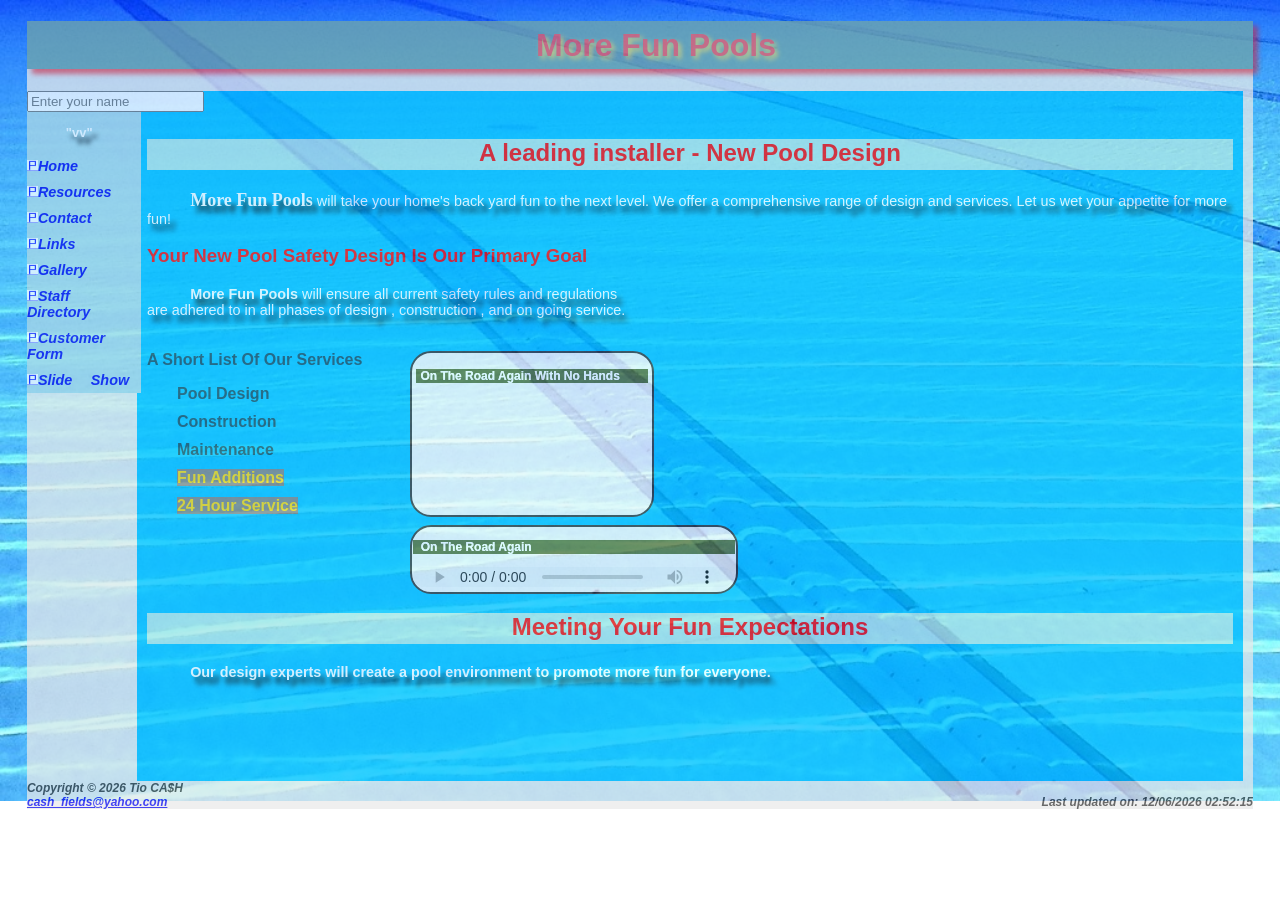
==== index.html @ 3ab6b158 "Initial GIT Load" ====
<!DOCTYPE HTML>
<html lang="en">
  <head>
    <title>More Fun Pools - Home</title>
    <meta charset="utf-8" />
    <meta name="referrer" content="" />
    <meta name="referrer" content="strict-origin-when-cross-origin" />
    <meta name="viewport" content="width=device-width, initial-scale=1" />

    
    
    
    <!-- added "style.css" to meet Criteria Requirements  -->
    <link href="style.css" rel="stylesheet" />
    <!-- prove that more than one CSS file can be attached -->
    <link href="more_fun_pools.css" rel="stylesheet" />

    <link rel="icon" href="./images/cash.ico" type="image/x-icon" />

    <style>
      h4 {
        font-size: 1em;
        /* Adjust size */
        margin-top: 0em;
        /* Reduce space above */
        margin-bottom: 0em;
        /* Reduce space below */
        font-weight: bold;
      }
    </style>
  </head>

  <body>
    <div id="wrapper">
      <header>
        <div id="content">
          <h1
            style="
              font-family: sans-serif, Calibri;
              color: red;
              text-align: center;
            "
          >
            More Fun Pools
          </h1>
        </div>
      </header>

      <nav class="vertical-nav">
        <!--
Italicize all links
Remove the default underline from all links
-->
<input type="text" placeholder="Enter your name">

   <div><p> "vv"</div></p>
   




        <a href="index.html" style="font-style: italic; text-decoration: none">
          <img src="./images/p.ico" alt="Pool" width="11" height="11" />Home</a>


        <a
          href="resources.html"
          style="font-style: italic; text-decoration: none"
          ><img
            src="./images/p.ico"
            alt="Pool"
            width="11"
            height="11"
          />Resources</a
        >

        <a href="contact.html" style="font-style: italic; text-decoration: none"
          ><img
            src="./images/p.ico"
            alt="Pool"
            width="11"
            height="11"
          />Contact</a
        >

        <a href="links.html" style="font-style: italic; text-decoration: none"
          ><img
            src="./images/p.ico"
            alt="Pool"
            width="11"
            height="11"
          />Links</a
        >

        <a href="gallery.html" style="font-style: italic; text-decoration: none"
          ><img
            src="./images/p.ico"
            alt="Pool"
            width="11"
            height="11"
          />Gallery</a
        >

        <a
          href="staffdirectory.html"
          style="font-style: italic; text-decoration: none"
          ><img src="./images/p.ico" alt="Pool" width="11" height="11" />Staff
          Directory</a
        >

        <a
          href="customerform.html"
          style="font-style: italic; text-decoration: none"
          ><img
            src="./images/p.ico"
            alt="Pool"
            width="11"
            height="11"
          />Customer Form</a
        >

        <a href="show.html" style="font-style: italic; text-decoration: none"
          ><img src="./images/p.ico" alt="Pool" width="11" height="11" />Slide
          Show</a
        >
      </nav>
      <main>
        <br>

        <h2 id="myrandom" style="font-family: sans-serif, Calibri; color: red">
          New Pool Design
        </h2>

        <p>
          <span class="company">More Fun Pools</span> will take your home&#39;s
          back yard fun to the next level. We offer a comprehensive range of
          design and services. Let us wet your appetite for more fun!
        </p>

        <h3 style="font-family: sans-serif, Calibri; color: red">
          Your New Pool Safety Design Is Our Primary Goal
        </h3>
        <p>
          <b>More Fun Pools</b> will ensure all current safety rules and
          regulations <br>
          are adhered to in all phases of design , construction , and on going
          service.
        </p>

        <br>
        <div class="flex-partition">
          <div>
            <h4>A Short List Of Our Services</h4>
            <ul>
              <li>Pool Design</li>
              <li>Construction</li>
              <li>Maintenance</li>
              <!-- see css file for code to change text color                                                        -->
              <!-- see use <span></span> to only color the text and not the whole line          -->
              <!-- google search - html make background color only for the text not the line -->
              <!-- see css file for code to keep the bullet color 'black'                                         -->
              <li class="feature">
                <span style="background-color: #808080">Fun Additions</span>
              </li>
              <li class="feature">
                <span style="background-color: #808080">24 Hour Service</span>
              </li>
            </ul>
          </div>

          <div class="media-container" style="margin-left: 24px">
            <div class="video-box">
              <p class="p1">On The Road Again With No Hands</p>
              <iframe
                width="200"
                height="112"
                allowfullscreen
                src="https://www.youtube.com/embed/DYBJx8AkKpA?si=H67Mr33K35mIbGqC"
                title="YouTube video player"
                frameborder="0"
                referrerpolicy="strict-origin-when-cross-origin"
              ></iframe>
            </div>

            <!-- Audio box  and paragraph reformat-->
            <div class="audio-box">
              <p class="p1">&nbsp;On The Road Again</p>
              <audio controls>
                <source
                  src="./media/Canned Heat On The Road Again.mp3"
                  type="audio/mpeg"
                />
                Your browser does not support the audio element.
              </audio>
            </div>
          </div>
        </div>
        <!-- moved h2 and fun for everyone down below -->
        <h2 style="font-family: sans-serif, Calibri; color: red">
          Meeting Your Fun Expectations
        </h2>

        <p>
          <b
            >Our design experts will create a pool environment to promote more
            fun for everyone.</b
          >
        </p>
      </main>

      <!-- css make the body the same size for all pages -->

      <footer>
        Copyright &copy; 2026 Tio CA$H
        <br>
        <a href="mailto:cash_fields@yahoo.com" target="_blank"
          >cash_fields@yahoo.com</a
        >
        <span style="float: right"
          >Last updated on: <span id="last-updated"></span
        ></span>
      </footer>
    </div>

    <script>
      // Target the specific span in the footer
      const footerUpdate = document.getElementById("last-updated");
      // Set the text to the document's last modified date
      footerUpdate.textContent = document.lastModified;
    </script>

    <div
      id="myElement"
      data-array='["A leading installer - New Pool Design", "Great service - New Pool Design", "Guaranteed quality - New Pool Design", "Meeting your needs - New Pool Design", "24 Hour Service - New Pool Design"]'
    ></div>
    <script>

      window.onload = function () {

        let randomNum = Math.floor(Math.random() * 5);
        let name = prompt("What is your name?");
        alert("Thank you " + name + " for visiting More Fun Pools.\r\n\r\nWe hope we can help you to have more fun .\r\n The magic number is : " + randomNum);


        //<!-- alert (randomNum + "---" + arr[randomNum]);  -->
        //< !--alert(document.getElementById("myrandom").textContent); -->




        const el = document.getElementById('myElement');
        const arr = JSON.parse(el.dataset.array);


        const myHeading = document.querySelector("h2");


        document.getElementById("myrandom").textContent = arr[randomNum];

      }
    </script>
  </body>
</html>

<!--

T fix


For Question #2 - Getting the Audio & Video side by side to the
unordered list.  This is a concept in Chapter 07 called flex display
and it ties to your question about grid layout earlier.

I've played around with Lab Work A and made a couple of adjustments
to styles.css and applied a flex display to the ordered list and
commented out the fixed positioning and placement for your
media-container.

In Styles.css - look at lines 238-243 (comments out fixed
positioning and top & right placement) and lines 305-310 (creates a
flex partition for the unordered list).

In index.html - line 88 calls the divider class flex partition,
creates a divider for unordered list line 89 and closing line 102.

Also in index.html - needed to move the h2 and fun for everyone
outside the flex areas.  Moved down to line 122.

Take a look and if anything maybe a bit more space need with gap but
alot closer to what you were envisioning.

Additional resource to review if curious -
https://css-tricks.com/snippets/css/a-guide-to-flexbox/

Attached is your work called Lab 04 Work B in a zip.

See you on Wednesday!  Enjoy the breezes.
ddd




-->
---- style.css ----
/* #0000FF #E2FFFF */
body { 
       font-family: Arial, Verdana, sans-serif;
	   /* look here 1 */
       background-image: url("./images/pool.jpg ");  
	   background-repeat: no-repeat;
/*       background-color: #5FB2CE;  */
       color: #15495E;
/* Make a specific image almost transparent */
       opacity: .91;
	   /* added this to make the MAIN & BODY the same height */
background-size: auto  801px;
}

/* had to adjust the width from 80% to 90% to allow 
 for the length of the word "resources" */
/* added from book chapter 6 */
#wrapper { width: 97%;
	        margin-left: auto;
	     	margin-right: auto;
		    background-color: #EAEAEA; 
		    opacity: .81;
		    background-position: right center ;
		    background-size: 99900%  ;  } 


/* look here */	
/*	<!-- Removed this image - text was washed out  -->
/* .container {   */
/*	background: url("./images/pool.jpg") no-repeat ;  background-position: right center ;  background-size: 200%  ;  
  max-width: 1200px; /* Max width of content on large screens */
/*  margin: 0 auto;    /* Centers the container horizontally */
/*  padding: 0 10px;   /* Adds padding on the sides for smaller screens */
  
/*  background-color: #5FB2CE; /* Optional: content background */
/*  min-height: 230vh; /* Optional: ensures container takes up at least full viewport height */
/* }*/


	

#floatright { margin:  1px;  float: right;
}



 h1 { background-color: #237B7B; 
     color: #E2FFFF; 
	 opacity: 0.6;
	 line-height: 150%;
	 font-family: Georgia, "Times New Roman", serif;
	 text-indent: 1em;
	 text-shadow: 3px 3px 5px gold;
     box-shadow: 5px 5px 5px red ;
 	 }
	 
	 

h2 { background-color: #B0E6E6; 
     color: #237B7B; 
	 font-family: Georgia, "Times New Roman", serif;
     text-align: center ;
     padding-bottom: 3px; 	
   } 

nav { font-weight: Bold;
/* changed font size here to get the text off the image */ 
      font-size: 0.90em;
	  word-spacing: 1em; 
	  float: left ;
	  width: 114px ;
	  background-color: lightblue;
    }

nav a {display: block; /* Makes the link fill its container and accept vertical margins/padding */
  padding: 5px 0; /* Adds 10px of space above and below the link */
}

/* margin 3px makes the link jump  */
a:hover {
  color: red; /* Changes text color to tomato red */
  text-decoration: none; /* Ensures the link is underlined */
  margin: 3px;

}




p { font-size: .90em;
	text-indent: 3em; 
	color: white ;	
	text-shadow: 5px 7px 5px black;
	}

ul { font-weight: bold;  list-style-type: none;  } 
/*################################################################### */
/* https://stackoverflow.com/questions/76564/change-the-color-of-a-bullet-in-a-html-list */
/* li::marker {   color: red;  /* bullet color */  /*} */
 
 

.list-icon {
  width: 20px; /* Set your desired width */
  height: 20px; /* Maintain aspect ratio */
  vertical-align: middle;
  margin-right: 0.5em;
}	


ul {
  /* Removes the default list-style (bullets, squares, etc.) */
  list-style-type: none; 
  padding-left: 30px; /* Adds space on the left for the custom icon */
}

li {
  position: relative; /* Essential for positioning the ::before element */
  margin-bottom: 10px; /* Adds spacing between list items */
}



/*##################################################################### */


dt  {color: brown; 
 text-shadow: 5px 4px 3px tan;}
dd { color:white ;
 text-shadow: 5px 5px 5px black;}


/* #FFD700 */
/*.feature { color: #C70000; } */
.feature { color: #FFD700; }

footer { color: #333333;
         font-size: .75em;
         font-style: italic;
		 font-weight: bold;
		 }	

.company { font-weight: bold;
           font-family: Georgia, "Times New Roman", serif;
            font-size: 1.25em; 
}




/*
4.8.1 The opacity PropertySF 4.8.1 The opacity Property

1704.8.1 The opacity PropertyThe CSS opacity property configures the transparency of an element.  Opacity values range from 0 (which is completely transparent) to 1 (which is completely opaque and has no transparency).  An important consideration when
using the property is that this property applies to both the text and the background.  If you configure a semi-transparent value for an element with the property, both the background and the text displayed will be semi-transparent.  See Figure 4.37 for an
example of using the property to configure a white background that is only 60% opaque.  If you look very closely at Figure 4.37 or view the actual web page (student files chapter4/4.14/index.html), you’ll see that both the white background and the black
text in the h1 element are semi-transparent.  The opacity property was applied to both the background color and to the text color.
*/





#image-with-text {
    /* Optional: Set a specific width for the container if needed */
     width: 200px; 
    /* The default text alignment is usually left, but this ensures it */
    text-align: left; 
}




main { margin-left: 110px;
       padding: 10px;
	   margin-right: 10px;
       background-color: DeepSkyBlue;
	   /* set a common height to be equal on all pages */
	   /* make the footer the same place on all pages */
        height: 670px; 
}
	   /* https://www.quackit.com/css/css_color_codes.cfm */
	   /* CornflowerBlue */
	   	   /* DodgerBlue */
		   
		   

table, td, th { border: 2px solid black; }

th { text-align: left;}


.four-by-four {
    width: 100%; /* Make the table responsive to its container width */
    margin: 0px 0;
}

.four-by-four th {
    border: 2px solid black; /* Add a border to all cells and headers */
    padding: 1px; /* Add space between text and border */
    text-align: left; /* Center the text inside the cells */
	color:black;
	font-weight: 500	;
	font-family: "Arial";
}




.four-by-four td {
    border: 2px solid black; /* Add a border to all cells and headers */
    padding: 1px; /* Add space between text and border */
    text-align: left; /* Center the text inside the cells */
	color:black;
	font-weight: 500;
	font-family: "Arial";
}


.four-by-four tr:nth-child(even) {
    background-color: #f2f2f2; /* Zebra-striping for better readability */
}

.four-by-four th {
    background-color: #FF7F50;
    color: black;
}

/* size the player and the box */
audio { width: 320px; 
		height: 20px;
		}
.media-container {
   /* position: fixed; 3/23/26 TW commented out- this is causing the fixed placement to the top right*/
   /* right: 34px;
    top: 10%; --more testing*/
    display: flex;
    flex-direction: column;
    gap: 8px; /**TW may need create larger gap**/
   /* Ensures it stays on top of other content */
}

video, audio {
  margin-top: 1px; /* Spacing */
}


*
  .audio-box {
    border: 2px solid #333; /* Set border style, width, color */
    padding: 1px;          /* Space inside the box */
    border-radius: 21px;    /* Optional: Rounds the corners */
    width: fit-content;     /* Box fits the size of the audio tag */
    background-color: #f9f9f9; /* Optional: Adds a background color */
	width: 322px;
/* position */
/*	position:relative;
	float: right; 
    bottom:174px;
    z-index: 1001; */  /* Ensures it stays on top */
	
  }
  
  /* used in audio box as class */
 /* text box instructions - change para to more visible */
/* redefine <p> </p> for this page to be more readable */
.p1 {text-decoration: none; 
	font-weight: bold; 
	text-shadow: 0px 0px 0px white; 
	color: white; 
	font-size: 12px;
	background-color: #556B2F;
	text-align: left;
	text-indent: 0;
	text-indent: 4px;
	}









 .video-box {
    border: 2px solid #333; /* Set border style, width, color */
    padding: 4px;          /* Space inside the box */
    border-radius: 21px;    /* Optional: Rounds the corners */
    width: fit-content;     /* Box fits the size of the audio tag */
    background-color: #f9f9f9; /* Optional: Adds a background color */
	 width: 232px; 
/* position */
/*	position:relative;
	float: right; 
    bottom:350px;
    z-index: 1000;  */  /* Ensures it stays on top */
	
  }

/* 3/23/26 TW added.. this is an idea for flex partiton for 
		the unordered list*/
.flex-partition {
  display: flex;
  align-items: flex-start; /* Align items at the top */
  gap: 24px;               /* Space between columns */
}
---- more_fun_pools.css ----
/* this is dummy code */
 
 h6 { background-color: #237B7B; 
     color: #E2FFFF; 
	 opacity: 0.6;
	 line-height: 150%;
	 font-family: Georgia, "Times New Roman", serif;
	 text-indent: 1em;
	 text-shadow: 3px 3px 5px gold;
    box-shadow: 5px 5px 5px red 	 }
	 
	 
/* end dummy */
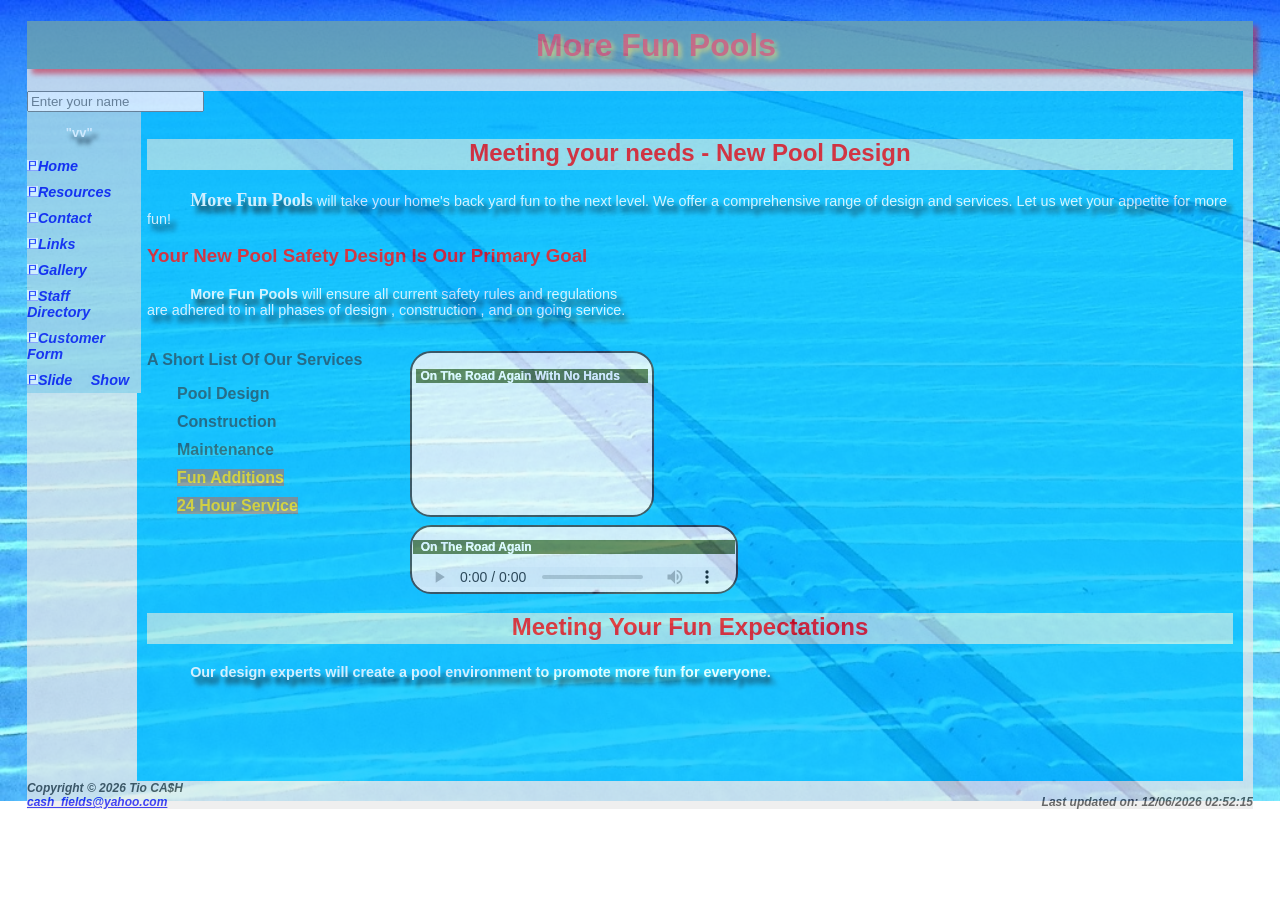
==== commit 839d9785: "Test 2nd Update" ====
--- a/index.html
+++ b/index.html
@@ -7,6 +7,10 @@
     <meta name="referrer" content="strict-origin-when-cross-origin" />
     <meta name="viewport" content="width=device-width, initial-scale=1" />
 
+    
+    
+    
+    
     
     
     
@@ -49,7 +53,7 @@
       <nav class="vertical-nav">
         <!--
 Italicize all links
-Remove the default underline from all links
+Remove  default underline from all links
 -->
 <input type="text" placeholder="Enter your name">
 
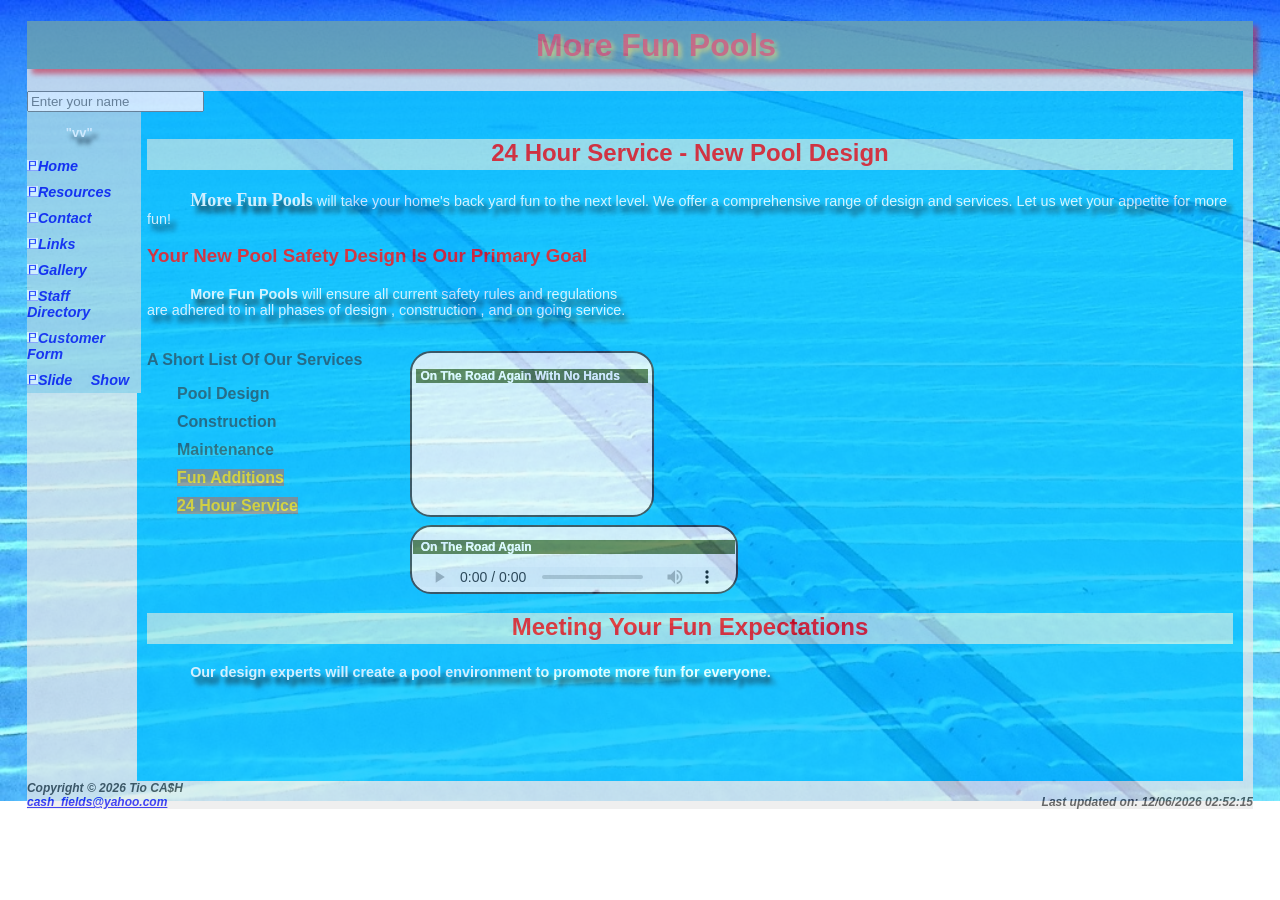
==== commit 813524d6: "3rd try" ====
--- a/index.html
+++ b/index.html
@@ -87,6 +87,9 @@
           />Contact</a
         >
 
+        
+        
+        
         <a href="links.html" style="font-style: italic; text-decoration: none"
           ><img
             src="./images/p.ico"
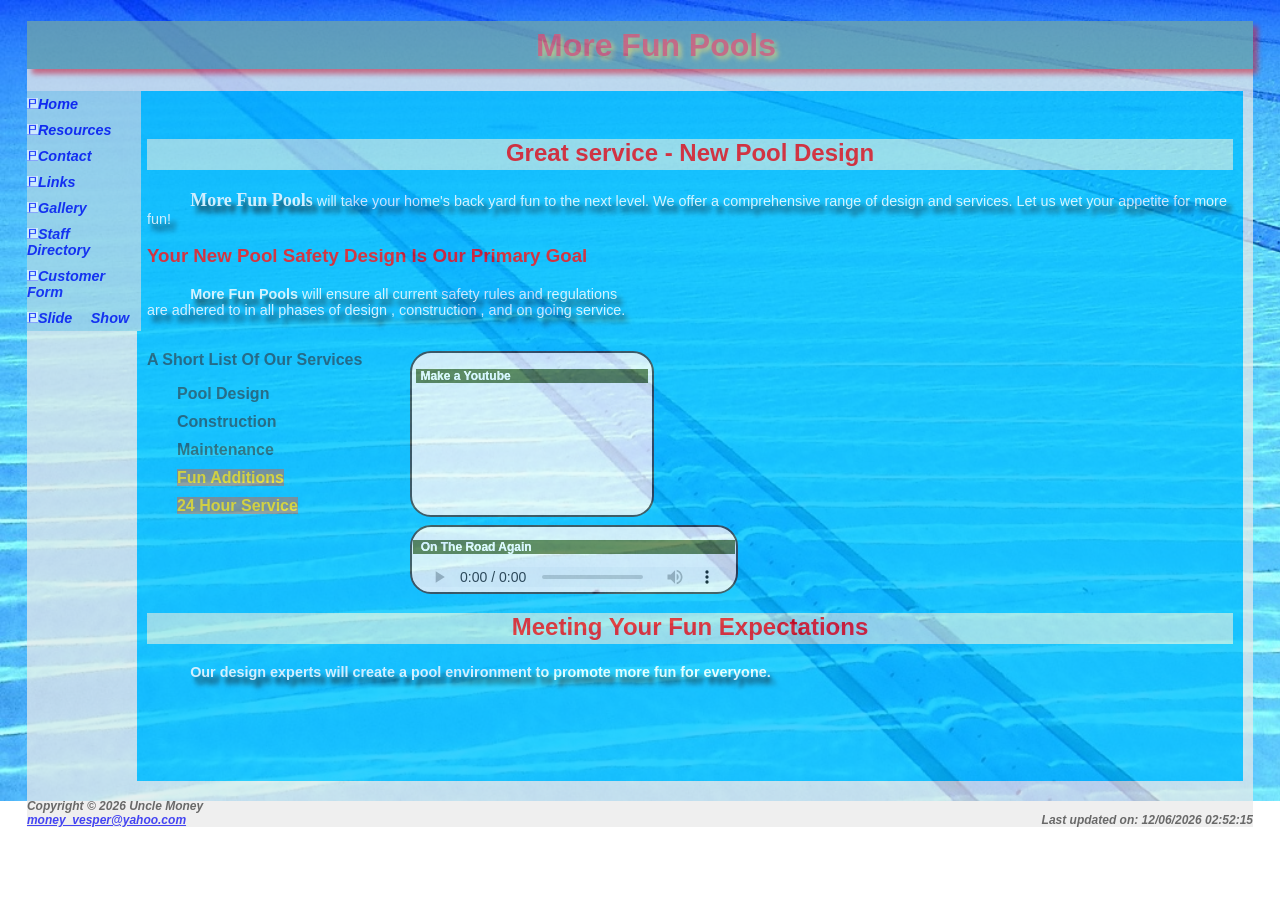
==== commit 5de2387c: "Missing bad" ====
--- a/index.html
+++ b/index.html
@@ -1,25 +1,19 @@
-<!DOCTYPE HTML>
+<!doctype html>
 <html lang="en">
   <head>
+
     <title>More Fun Pools - Home</title>
     <meta charset="utf-8" />
     <meta name="referrer" content="" />
     <meta name="referrer" content="strict-origin-when-cross-origin" />
     <meta name="viewport" content="width=device-width, initial-scale=1" />
 
-    
-    
-    
-    
-    
-    
-    
     <!-- added "style.css" to meet Criteria Requirements  -->
     <link href="style.css" rel="stylesheet" />
     <!-- prove that more than one CSS file can be attached -->
     <link href="more_fun_pools.css" rel="stylesheet" />
 
-    <link rel="icon" href="./images/cash.ico" type="image/x-icon" />
+    <link rel="icon" href="./images/pool.ico" type="image/x-icon" />
 
     <style>
       h4 {
@@ -38,101 +32,58 @@
     <div id="wrapper">
       <header>
         <div id="content">
-          <h1
-            style="
-              font-family: sans-serif, Calibri;
-              color: red;
-              text-align: center;
-            "
-          >
+          <h1  style="font-family: sans-serif, Calibri; color: red ;    text-align: center;">
             More Fun Pools
           </h1>
         </div>
       </header>
 
-      <nav class="vertical-nav">
+<nav class="vertical-nav">
         <!--
 Italicize all links
-Remove  default underline from all links
+Remove the default underline from all links
 -->
-<input type="text" placeholder="Enter your name">
-
-   <div><p> "vv"</div></p>
-   
-
-
-
 
         <a href="index.html" style="font-style: italic; text-decoration: none">
-          <img src="./images/p.ico" alt="Pool" width="11" height="11" />Home</a>
-
-
-        <a
-          href="resources.html"
-          style="font-style: italic; text-decoration: none"
-          ><img
-            src="./images/p.ico"
-            alt="Pool"
-            width="11"
-            height="11"
-          />Resources</a
-        >
+                <img src="./images/p.ico" alt="Pool"  width="11" height="11"
+                >Home</a>
+
+        <a href="resources.html" style="font-style: italic;  text-decoration: none"
+          ><img src="./images/p.ico" alt="Pool"  width="11" height="11"
+                >Resources</a>
 
         <a href="contact.html" style="font-style: italic; text-decoration: none"
-          ><img
-            src="./images/p.ico"
-            alt="Pool"
-            width="11"
-            height="11"
-          />Contact</a
-        >
-
-        
-        
-        
+          ><img src="./images/p.ico" alt="Pool"  width="11" height="11">Contact</a
+        >
+
         <a href="links.html" style="font-style: italic; text-decoration: none"
-          ><img
-            src="./images/p.ico"
-            alt="Pool"
-            width="11"
-            height="11"
-          />Links</a
+          ><img src="./images/p.ico" alt="Pool"  width="11" height="11">Links</a
         >
 
         <a href="gallery.html" style="font-style: italic; text-decoration: none"
-          ><img
-            src="./images/p.ico"
-            alt="Pool"
-            width="11"
-            height="11"
-          />Gallery</a
+          ><img src="./images/p.ico" alt="Pool"  width="11" height="11">Gallery</a
         >
 
         <a
           href="staffdirectory.html"
           style="font-style: italic; text-decoration: none"
-          ><img src="./images/p.ico" alt="Pool" width="11" height="11" />Staff
-          Directory</a
+          ><img src="./images/p.ico" alt="Pool"  width="11" height="11">Staff Directory</a
         >
 
         <a
           href="customerform.html"
           style="font-style: italic; text-decoration: none"
-          ><img
-            src="./images/p.ico"
-            alt="Pool"
-            width="11"
-            height="11"
-          />Customer Form</a
-        >
-
-        <a href="show.html" style="font-style: italic; text-decoration: none"
-          ><img src="./images/p.ico" alt="Pool" width="11" height="11" />Slide
-          Show</a
-        >
-      </nav>
+          ><img src="./images/p.ico" alt="Pool"  width="11" height="11">Customer Form</a>
+
+
+        <a   href="show.html"
+          style="font-style: italic; text-decoration: none"
+          ><img src="./images/p.ico" alt="Pool"  width="11" height="11">Slide Show</a>
+
+</nav>
+
       <main>
-        <br>
+        <br />
 
         <h2 id="myrandom" style="font-family: sans-serif, Calibri; color: red">
           New Pool Design
@@ -149,12 +100,12 @@
         </h3>
         <p>
           <b>More Fun Pools</b> will ensure all current safety rules and
-          regulations <br>
+          regulations <br />
           are adhered to in all phases of design , construction , and on going
           service.
         </p>
 
-        <br>
+        <br />
         <div class="flex-partition">
           <div>
             <h4>A Short List Of Our Services</h4>
@@ -177,16 +128,8 @@
 
           <div class="media-container" style="margin-left: 24px">
             <div class="video-box">
-              <p class="p1">On The Road Again With No Hands</p>
-              <iframe
-                width="200"
-                height="112"
-                allowfullscreen
-                src="https://www.youtube.com/embed/DYBJx8AkKpA?si=H67Mr33K35mIbGqC"
-                title="YouTube video player"
-                frameborder="0"
-                referrerpolicy="strict-origin-when-cross-origin"
-              ></iframe>
+              <p class="p1">Make a Youtube</p>
+              <iframe width="200" height="112" src="https://www.youtube.com/embed/Lk_4GUymeOI?si=X-5LIz0BKV8nWpd_" title="YouTube video player" frameborder="0" allow="accelerometer; autoplay; clipboard-write; encrypted-media; gyroscope; picture-in-picture; web-share" referrerpolicy="strict-origin-when-cross-origin" allowfullscreen></iframe>
             </div>
 
             <!-- Audio box  and paragraph reformat-->
@@ -213,59 +156,73 @@
             fun for everyone.</b
           >
         </p>
+
+
+
+
       </main>
 
       <!-- css make the body the same size for all pages -->
-
+<br>
       <footer>
-        Copyright &copy; 2026 Tio CA$H
-        <br>
-        <a href="mailto:cash_fields@yahoo.com" target="_blank"
-          >cash_fields@yahoo.com</a
-        >
-        <span style="float: right"
-          >Last updated on: <span id="last-updated"></span
-        ></span>
+        Copyright &copy; 2026 Uncle Money
+        <br />
+        <a href="mailto:money_vesper@yahoo.com" target="_blank"
+          >money_vesper@yahoo.com</a
+        >
+                 <span style="float: right;">Last updated on: <span id="last-updated"></span></span>
       </footer>
     </div>
 
-    <script>
-      // Target the specific span in the footer
-      const footerUpdate = document.getElementById("last-updated");
-      // Set the text to the document's last modified date
-      footerUpdate.textContent = document.lastModified;
-    </script>
-
-    <div
-      id="myElement"
-      data-array='["A leading installer - New Pool Design", "Great service - New Pool Design", "Guaranteed quality - New Pool Design", "Meeting your needs - New Pool Design", "24 Hour Service - New Pool Design"]'
-    ></div>
-    <script>
-
-      window.onload = function () {
-
-        let randomNum = Math.floor(Math.random() * 5);
-        let name = prompt("What is your name?");
-        alert("Thank you " + name + " for visiting More Fun Pools.\r\n\r\nWe hope we can help you to have more fun .\r\n The magic number is : " + randomNum);
-
-
-        //<!-- alert (randomNum + "---" + arr[randomNum]);  -->
-        //< !--alert(document.getElementById("myrandom").textContent); -->
-
-
-
-
-        const el = document.getElementById('myElement');
-        const arr = JSON.parse(el.dataset.array);
-
-
-        const myHeading = document.querySelector("h2");
-
-
-        document.getElementById("myrandom").textContent = arr[randomNum];
-
-      }
-    </script>
+
+
+
+<script>
+// Target the specific span in the footer
+const footerUpdate = document.getElementById("last-updated");
+// Set the text to the document's last modified date
+footerUpdate.textContent = document.lastModified;
+</script>
+
+
+
+
+<div id="myElement" data-array='["A leading installer - New Pool Design", "Great service - New Pool Design", "Guaranteed quality - New Pool Design", "Meeting your needs - New Pool Design", "24 Hour Service - New Pool Design"]'></div>
+<script>
+
+window.onload = function() {
+
+let randomNum = Math.floor(Math.random() * 5);
+let name = prompt("What is your name?");
+  alert ("Thank you " + name + " for visiting More Fun Pools.\r\n\r\nWe hope we can help you to have more fun .\r\n The magic number is : " +randomNum);
+
+
+  <!-- alert (randomNum + "---" + arr[randomNum]);  -->
+  <!-- alert (document.getElementById("myrandom").textContent); -->
+
+
+
+
+  const el = document.getElementById('myElement');
+  const arr = JSON.parse(el.dataset.array);
+
+
+  const myHeading = document.querySelector("h2");
+
+
+  document.getElementById("myrandom").textContent   = arr[randomNum];
+
+}
+
+</script>
+
+
+</script>
+
+
+
+
+
   </body>
 </html>
 
@@ -302,10 +259,9 @@
 Attached is your work called Lab 04 Work B in a zip.
 
 See you on Wednesday!  Enjoy the breezes.
-ddd
+
 
 
 
 
 -->
-
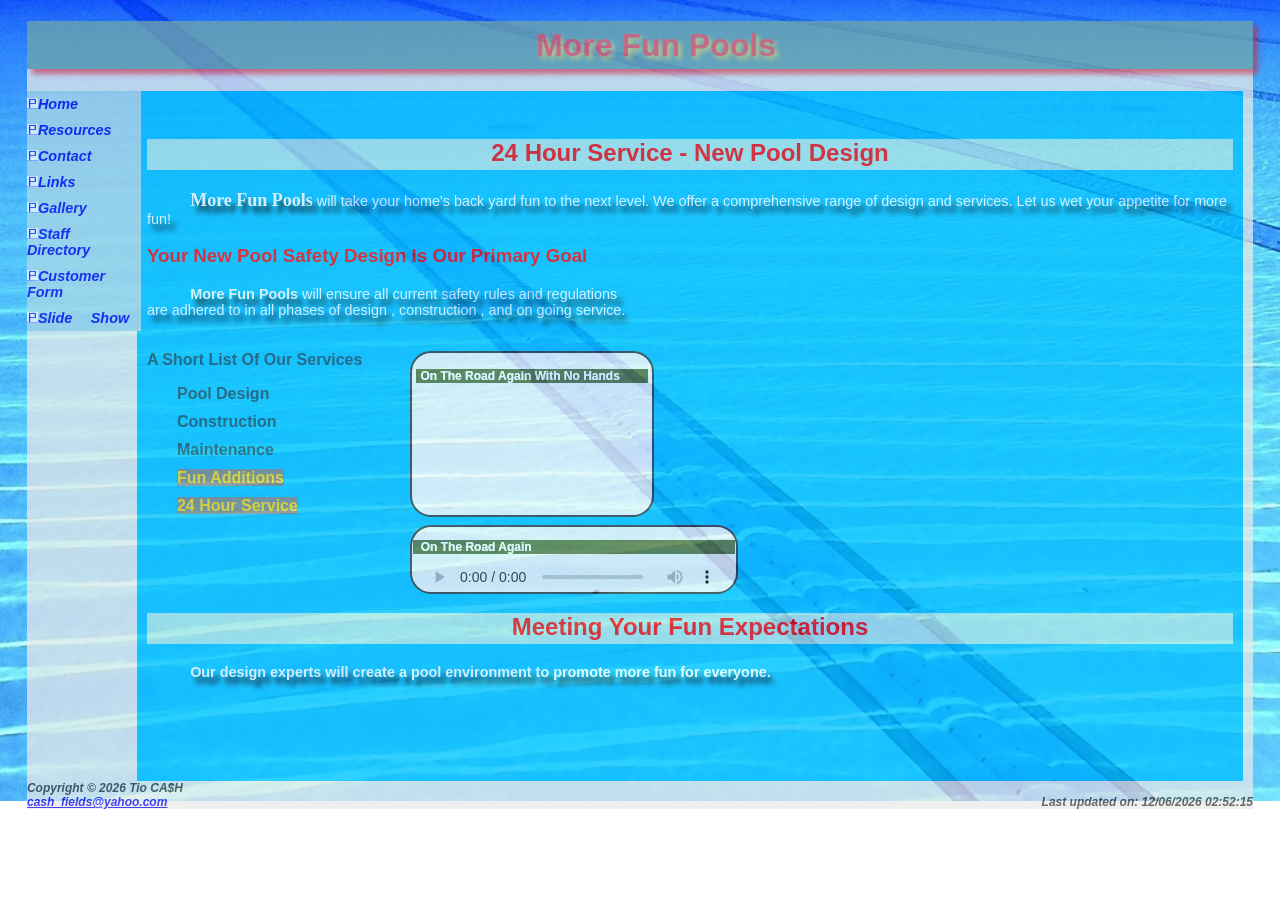
==== commit 6bc81bae: "BIG FIX" ====
--- a/index.html
+++ b/index.html
@@ -1,19 +1,21 @@
-<!doctype html>
+<!DOCTYPE HTML>
 <html lang="en">
   <head>
-
     <title>More Fun Pools - Home</title>
     <meta charset="utf-8" />
     <meta name="referrer" content="" />
     <meta name="referrer" content="strict-origin-when-cross-origin" />
     <meta name="viewport" content="width=device-width, initial-scale=1" />
 
+    
+    
+    
     <!-- added "style.css" to meet Criteria Requirements  -->
     <link href="style.css" rel="stylesheet" />
     <!-- prove that more than one CSS file can be attached -->
     <link href="more_fun_pools.css" rel="stylesheet" />
 
-    <link rel="icon" href="./images/pool.ico" type="image/x-icon" />
+    <link rel="icon" href="./images/cash.ico" type="image/x-icon" />
 
     <style>
       h4 {
@@ -32,58 +34,98 @@
     <div id="wrapper">
       <header>
         <div id="content">
-          <h1  style="font-family: sans-serif, Calibri; color: red ;    text-align: center;">
+          <h1
+            style="
+              font-family: sans-serif, Calibri;
+              color: red;
+              text-align: center;
+            "
+          >
             More Fun Pools
           </h1>
         </div>
       </header>
 
-<nav class="vertical-nav">
+      <nav class="vertical-nav">
         <!--
 Italicize all links
 Remove the default underline from all links
 -->
+<!-- <input type="text" placeholder="Enter your name"> -->
+
+   <!-- <div><p> "vv"</div></p> -->
+   
+
+
+
 
         <a href="index.html" style="font-style: italic; text-decoration: none">
-                <img src="./images/p.ico" alt="Pool"  width="11" height="11"
-                >Home</a>
-
-        <a href="resources.html" style="font-style: italic;  text-decoration: none"
-          ><img src="./images/p.ico" alt="Pool"  width="11" height="11"
-                >Resources</a>
+          <img src="./images/p.ico" alt="Pool" width="11" height="11" />Home</a>
+
+
+        <a
+          href="resources.html"
+          style="font-style: italic; text-decoration: none"
+          ><img
+            src="./images/p.ico"
+            alt="Pool"
+            width="11"
+            height="11"
+          />Resources</a
+        >
 
         <a href="contact.html" style="font-style: italic; text-decoration: none"
-          ><img src="./images/p.ico" alt="Pool"  width="11" height="11">Contact</a
+          ><img
+            src="./images/p.ico"
+            alt="Pool"
+            width="11"
+            height="11"
+          />Contact</a
         >
 
         <a href="links.html" style="font-style: italic; text-decoration: none"
-          ><img src="./images/p.ico" alt="Pool"  width="11" height="11">Links</a
+          ><img
+            src="./images/p.ico"
+            alt="Pool"
+            width="11"
+            height="11"
+          />Links</a
         >
 
         <a href="gallery.html" style="font-style: italic; text-decoration: none"
-          ><img src="./images/p.ico" alt="Pool"  width="11" height="11">Gallery</a
+          ><img
+            src="./images/p.ico"
+            alt="Pool"
+            width="11"
+            height="11"
+          />Gallery</a
         >
 
         <a
           href="staffdirectory.html"
           style="font-style: italic; text-decoration: none"
-          ><img src="./images/p.ico" alt="Pool"  width="11" height="11">Staff Directory</a
+          ><img src="./images/p.ico" alt="Pool" width="11" height="11" />Staff
+          Directory</a
         >
 
         <a
           href="customerform.html"
           style="font-style: italic; text-decoration: none"
-          ><img src="./images/p.ico" alt="Pool"  width="11" height="11">Customer Form</a>
-
-
-        <a   href="show.html"
-          style="font-style: italic; text-decoration: none"
-          ><img src="./images/p.ico" alt="Pool"  width="11" height="11">Slide Show</a>
-
-</nav>
-
+          ><img
+            src="./images/p.ico"
+            alt="Pool"
+            width="11"
+            height="11"
+          />Customer Form</a
+        >
+
+        <a href="show.html" style="font-style: italic; text-decoration: none"
+          ><img src="./images/p.ico" alt="Pool" width="11" height="11" />Slide
+          Show</a
+        >
+      </nav>
       <main>
-        <br />
+        <br>
 
         <h2 id="myrandom" style="font-family: sans-serif, Calibri; color: red">
           New Pool Design
@@ -100,12 +142,12 @@
         </h3>
         <p>
           <b>More Fun Pools</b> will ensure all current safety rules and
-          regulations <br />
+          regulations <br>
           are adhered to in all phases of design , construction , and on going
           service.
         </p>
 
-        <br />
+        <br>
         <div class="flex-partition">
           <div>
             <h4>A Short List Of Our Services</h4>
@@ -128,8 +170,16 @@
 
           <div class="media-container" style="margin-left: 24px">
             <div class="video-box">
-              <p class="p1">Make a Youtube</p>
-              <iframe width="200" height="112" src="https://www.youtube.com/embed/Lk_4GUymeOI?si=X-5LIz0BKV8nWpd_" title="YouTube video player" frameborder="0" allow="accelerometer; autoplay; clipboard-write; encrypted-media; gyroscope; picture-in-picture; web-share" referrerpolicy="strict-origin-when-cross-origin" allowfullscreen></iframe>
+              <p class="p1">On The Road Again With No Hands</p>
+              <iframe
+                width="200"
+                height="112"
+                allowfullscreen
+                src="https://www.youtube.com/embed/DYBJx8AkKpA?si=H67Mr33K35mIbGqC"
+                title="YouTube video player"
+                frameborder="0"
+                referrerpolicy="strict-origin-when-cross-origin"
+              ></iframe>
             </div>
 
             <!-- Audio box  and paragraph reformat-->
@@ -156,73 +206,59 @@
             fun for everyone.</b
           >
         </p>
-
-
-
-
       </main>
 
       <!-- css make the body the same size for all pages -->
-<br>
+
       <footer>
-        Copyright &copy; 2026 Uncle Money
-        <br />
-        <a href="mailto:money_vesper@yahoo.com" target="_blank"
-          >money_vesper@yahoo.com</a
-        >
-                 <span style="float: right;">Last updated on: <span id="last-updated"></span></span>
+        Copyright &copy; 2026 Tio CA$H
+        <br>
+        <a href="mailto:cash_fields@yahoo.com" target="_blank"
+          >cash_fields@yahoo.com</a
+        >
+        <span style="float: right"
+          >Last updated on: <span id="last-updated"></span
+        ></span>
       </footer>
     </div>
 
-
-
-
-<script>
-// Target the specific span in the footer
-const footerUpdate = document.getElementById("last-updated");
-// Set the text to the document's last modified date
-footerUpdate.textContent = document.lastModified;
-</script>
-
-
-
-
-<div id="myElement" data-array='["A leading installer - New Pool Design", "Great service - New Pool Design", "Guaranteed quality - New Pool Design", "Meeting your needs - New Pool Design", "24 Hour Service - New Pool Design"]'></div>
-<script>
-
-window.onload = function() {
-
-let randomNum = Math.floor(Math.random() * 5);
-let name = prompt("What is your name?");
-  alert ("Thank you " + name + " for visiting More Fun Pools.\r\n\r\nWe hope we can help you to have more fun .\r\n The magic number is : " +randomNum);
-
-
-  <!-- alert (randomNum + "---" + arr[randomNum]);  -->
-  <!-- alert (document.getElementById("myrandom").textContent); -->
-
-
-
-
-  const el = document.getElementById('myElement');
-  const arr = JSON.parse(el.dataset.array);
-
-
-  const myHeading = document.querySelector("h2");
-
-
-  document.getElementById("myrandom").textContent   = arr[randomNum];
-
-}
-
-</script>
-
-
-</script>
-
-
-
-
-
+    <script>
+      // Target the specific span in the footer
+      const footerUpdate = document.getElementById("last-updated");
+      // Set the text to the document's last modified date
+      footerUpdate.textContent = document.lastModified;
+    </script>
+
+    <div
+      id="myElement"
+      data-array='["A leading installer - New Pool Design", "Great service - New Pool Design", "Guaranteed quality - New Pool Design", "Meeting your needs - New Pool Design", "24 Hour Service - New Pool Design"]'
+    ></div>
+    <script>
+
+      window.onload = function () {
+
+        let randomNum = Math.floor(Math.random() * 5);
+        let name = prompt("What is your name?");
+        alert("Thank you " + name + " for visiting More Fun Pools.\r\n\r\nWe hope we can help you to have more fun .\r\n The magic number is : " + randomNum);
+
+
+        //<!-- alert (randomNum + "---" + arr[randomNum]);  -->
+        //< !--alert(document.getElementById("myrandom").textContent); -->
+
+
+
+
+        const el = document.getElementById('myElement');
+        const arr = JSON.parse(el.dataset.array);
+
+
+        const myHeading = document.querySelector("h2");
+
+
+        document.getElementById("myrandom").textContent = arr[randomNum];
+
+      }
+    </script>
   </body>
 </html>
 
@@ -259,9 +295,10 @@
 Attached is your work called Lab 04 Work B in a zip.
 
 See you on Wednesday!  Enjoy the breezes.
-
+ddd
 
 
 
 
 -->
+
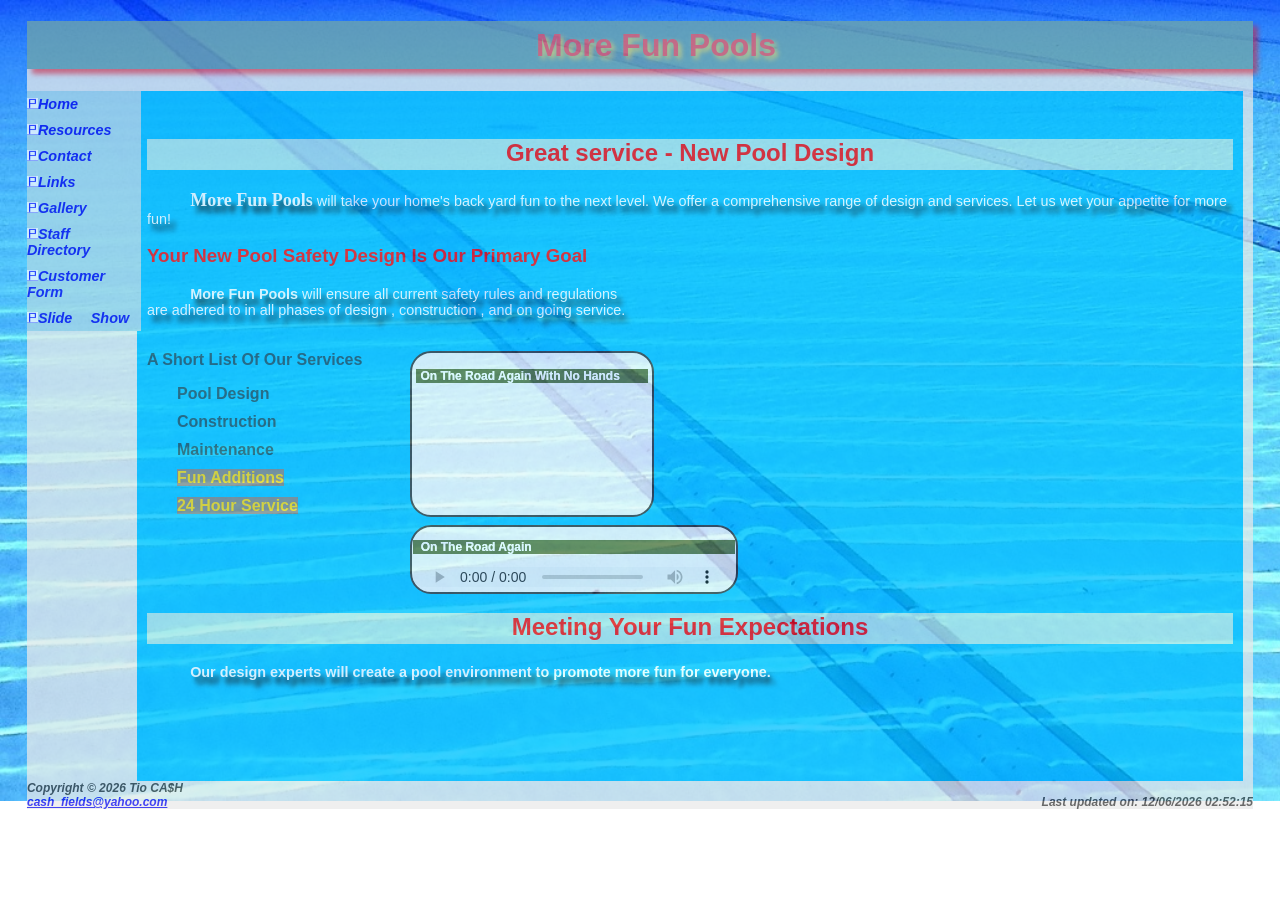
==== commit 5d48604b: "Retest GIT SSH" ====
--- a/index.html
+++ b/index.html
@@ -73,6 +73,8 @@
             height="11"
           />Resources</a
         >
+        
+        
 
         <a href="contact.html" style="font-style: italic; text-decoration: none"
           ><img
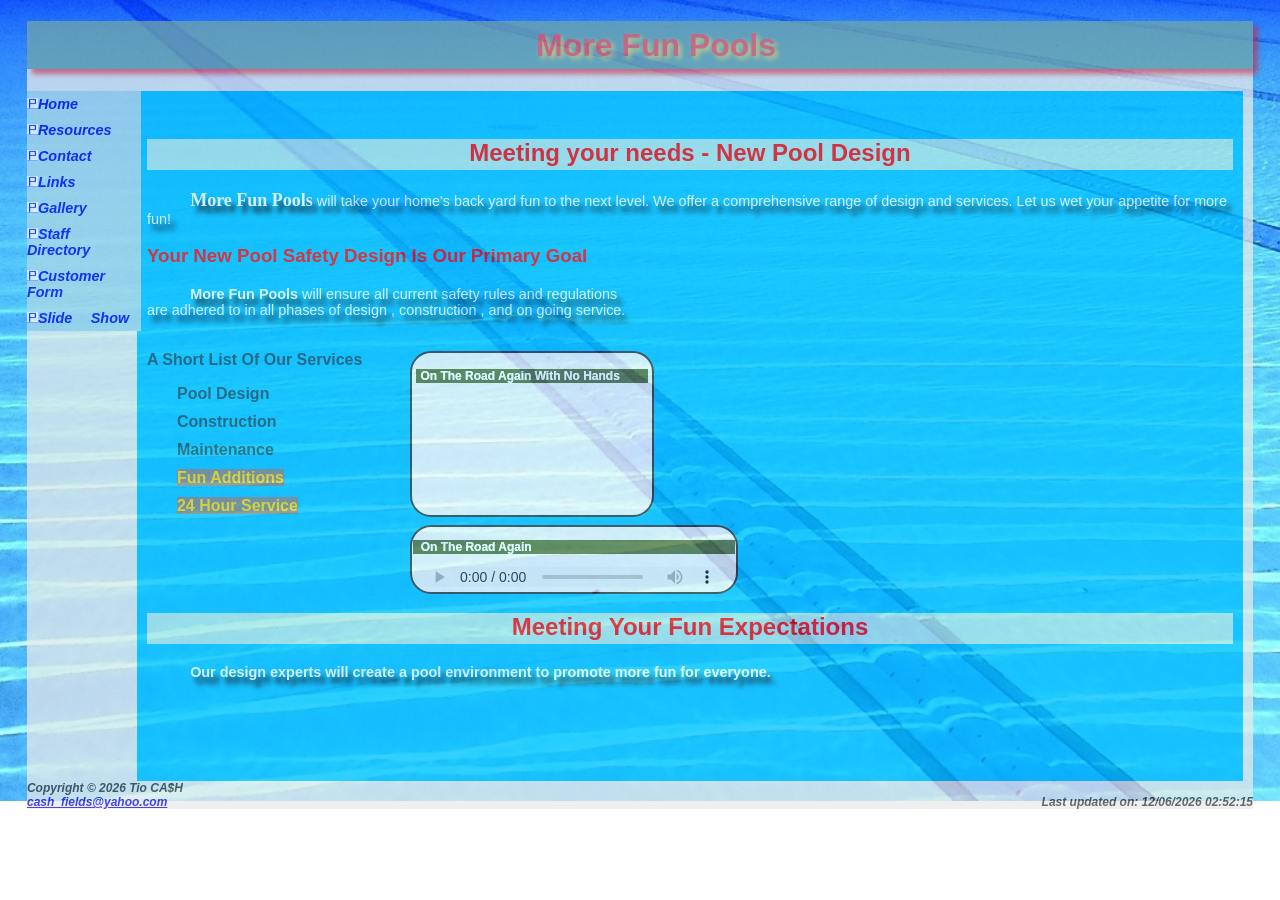
==== commit 10583078: "FIX SSH" ====
--- a/index.html
+++ b/index.html
@@ -76,6 +76,10 @@
         
         
 
+        
+        
+        
+        
         <a href="contact.html" style="font-style: italic; text-decoration: none"
           ><img
             src="./images/p.ico"
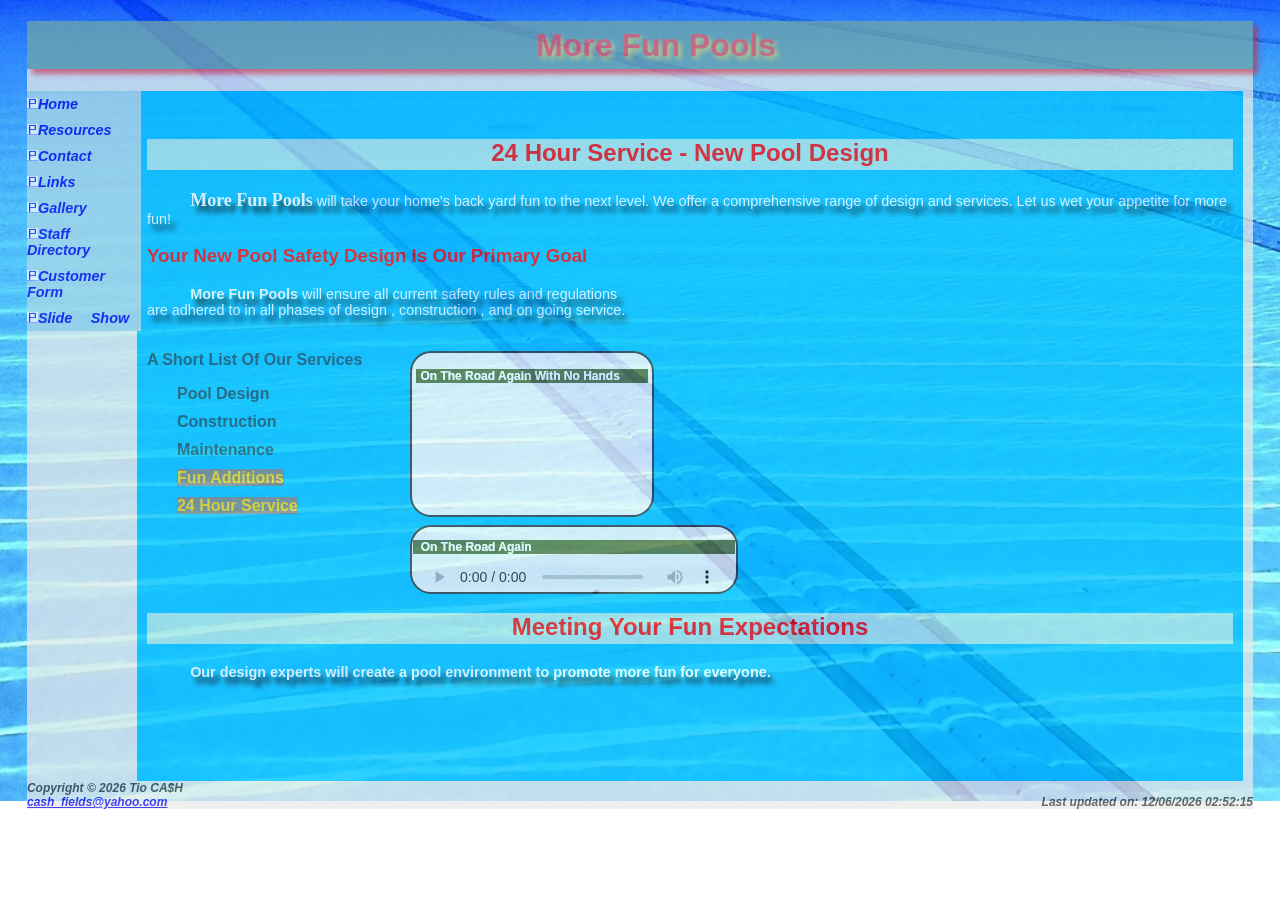
==== commit 8c7de305: "Commit SSH Final" ====
--- a/index.html
+++ b/index.html
@@ -76,10 +76,7 @@
         
         
 
-        
-        
-        
-        
+         
         <a href="contact.html" style="font-style: italic; text-decoration: none"
           ><img
             src="./images/p.ico"
